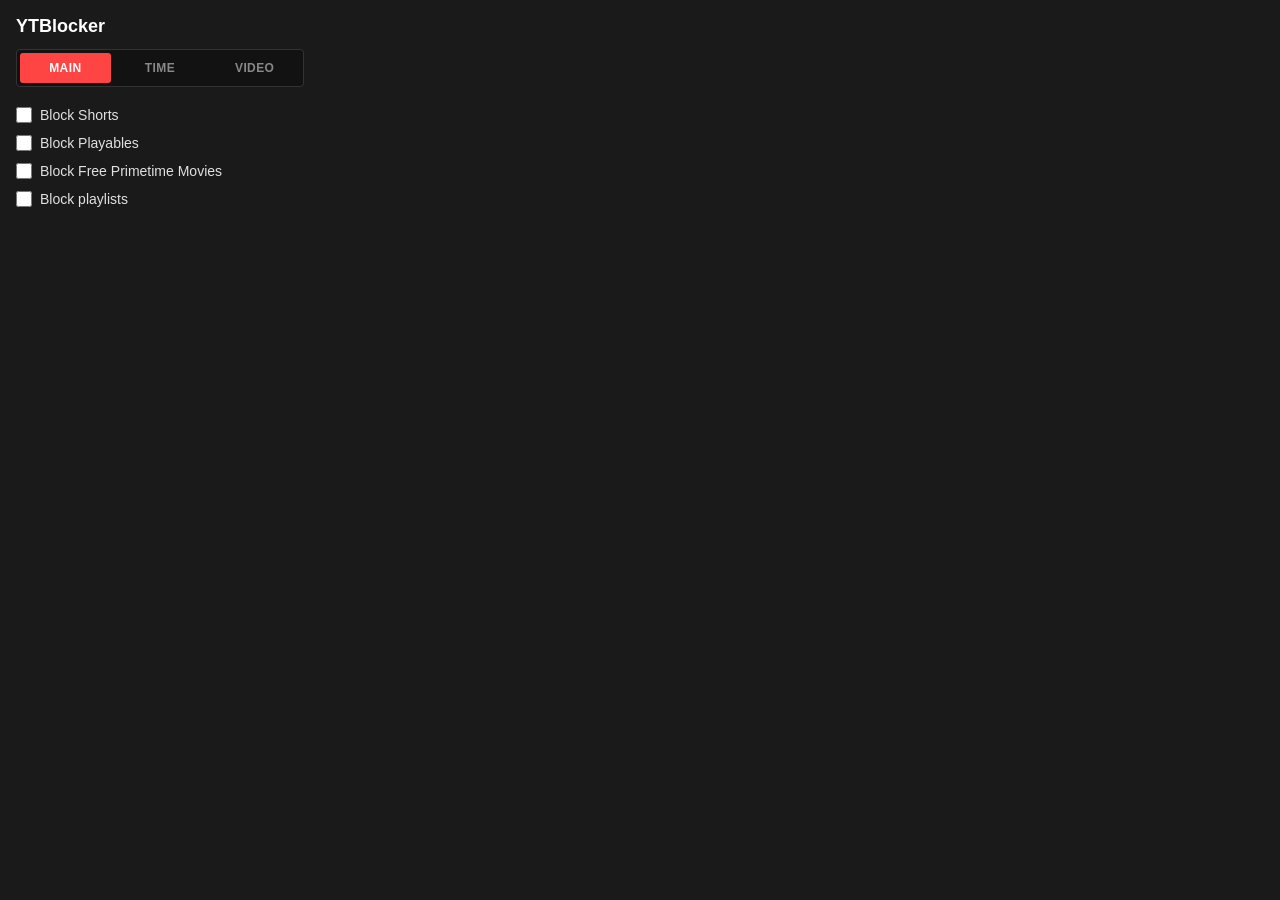
==== popup/popup.html @ 486ce755 "main, time, and video tabs. creation date filter / video duration filter" ====
<!DOCTYPE html>
<html lang="en">
<head>
  <meta charset="UTF-8">
  <link rel="stylesheet" href="popup.css">
</head>
<body>
  <h1>YTBlocker</h1>

  <nav class="tabs" role="tablist" aria-label="Settings sections">
    <button class="tab active" id="mainTab" type="button" role="tab" aria-selected="true" aria-controls="mainPanel" data-tab="mainPanel">Main</button>
    <button class="tab" id="timeTab" type="button" role="tab" aria-selected="false" aria-controls="timePanel" data-tab="timePanel">Time</button>
    <button class="tab" id="videoTab" type="button" role="tab" aria-selected="false" aria-controls="videoPanel" data-tab="videoPanel">Video</button>
  </nav>

  <section class="tab-panel active" id="mainPanel" role="tabpanel" aria-labelledby="mainTab">
    <section class="toggles">
      <label class="toggle-row">
        <input type="checkbox" id="shortsToggle">
        <span>Block Shorts</span>
      </label>
      <label class="toggle-row">
        <input type="checkbox" id="playablesToggle">
        <span>Block Playables</span>
      </label>
      <label class="toggle-row">
        <input type="checkbox" id="primetimeToggle">
        <span>Block Free Primetime Movies</span>
      </label>
      <label class="toggle-row">
        <input type="checkbox" id="playlistDismissalToggle">
        <span>Block playlists</span>
      </label>
    </section>
  </section>

  <section class="tab-panel" id="timePanel" role="tabpanel" aria-labelledby="timeTab" hidden>
    <section class="timing-section">
      <div class="section-heading-row">
        <h2>Randomized Deletes Range</h2>
        <button class="info-button" id="deleteRangeInfoToggle" type="button" aria-expanded="false" aria-controls="deleteRangeInfo">i</button>
      </div>
      <div class="info-popover" id="deleteRangeInfo" role="status" hidden>
        This randomized delay is used to mimic human behavior between automated delete actions.
      </div>
      <div class="timing-row">
        <label>
          <span>Min</span>
          <input type="number" id="delayMinInput" min="1" max="120" step="1">
        </label>
        <label>
          <span>Max</span>
          <input type="number" id="delayMaxInput" min="1" max="120" step="1">
        </label>
        <span class="timing-unit">seconds</span>
      </div>
    </section>

    <section class="duration-section">
      <h2>Video Duration</h2>
      <div class="duration-row">
        <label>
          <span>Min</span>
          <input type="text" id="durationMinInput" placeholder="any" title="Use any, seconds, M:SS, or H:MM:SS">
        </label>
        <label>
          <span>Max</span>
          <input type="text" id="durationMaxInput" placeholder="any" title="Use any, seconds, M:SS, or H:MM:SS">
        </label>
      </div>
    </section>

    <section class="creation-section">
      <h2>Creation Date</h2>
      <div class="creation-row">
        <label>
          <span>Min age</span>
          <input type="text" id="ageMinInput" placeholder="any" title="Use any, days, 12h, 2w, 3mo, or 1y">
        </label>
        <label>
          <span>Max age</span>
          <input type="text" id="ageMaxInput" placeholder="any" title="Use any, days, 12h, 2w, 3mo, or 1y">
        </label>
        <span class="timing-unit">days</span>
      </div>
    </section>
  </section>

  <section class="tab-panel" id="videoPanel" role="tabpanel" aria-labelledby="videoTab" hidden>
    <section class="keywords-section">
      <h2>Keywords</h2>
      <div class="keyword-input-row">
        <input type="text" id="keywordInput" placeholder="Add keyword...">
        <button id="addKeyword">+</button>
      </div>
      <ul id="keywordList"></ul>
      <label class="toggle-row">
        <input type="checkbox" id="keywordDismissalToggle">
        <span>Enable keyword dismissal</span>
      </label>
    </section>

    <section class="channels-section">
      <h2>Channels</h2>
      <div class="keyword-input-row">
        <input type="text" id="channelInput" placeholder="Add channel...">
        <button id="addChannel">+</button>
      </div>
      <ul id="channelList"></ul>
      <label class="toggle-row">
        <input type="checkbox" id="channelBlockingToggle">
        <span>Block matching channels</span>
      </label>
    </section>
  </section>

  <script src="popup.js"></script>
</body>
</html>
---- popup/popup.css ----
* {
  box-sizing: border-box;
  margin: 0;
  padding: 0;
}

body {
  width: 320px;
  font-family: -apple-system, BlinkMacSystemFont, "Segoe UI", Roboto, sans-serif;
  font-size: 14px;
  color: #e1e1e1;
  background: #1a1a1a;
  padding: 16px;
}

h1 {
  font-size: 18px;
  font-weight: 600;
  margin-bottom: 12px;
  color: #fff;
}

h2 {
  font-size: 13px;
  font-weight: 600;
  text-transform: uppercase;
  letter-spacing: 0.5px;
  color: #888;
  margin-bottom: 8px;
}

.tabs {
  display: grid;
  grid-template-columns: repeat(3, 1fr);
  gap: 4px;
  margin-bottom: 14px;
  padding: 3px;
  border: 1px solid #333;
  border-radius: 4px;
  background: #121212;
}

.tab {
  min-height: 30px;
  border: 0;
  border-radius: 3px;
  background: transparent;
  color: #888;
  font-size: 12px;
  font-weight: 700;
  text-transform: uppercase;
  letter-spacing: 0.4px;
  cursor: pointer;
}

.tab:hover {
  color: #e1e1e1;
}

.tab.active {
  background: #ff4444;
  color: #fff;
}

.tab-panel[hidden] {
  display: none;
}

.tab-panel section:last-child {
  margin-bottom: 0;
  border-bottom: 0;
  padding-bottom: 0;
}

.toggles {
  margin-bottom: 16px;
  border-bottom: 1px solid #333;
  padding-bottom: 16px;
}

.toggle-row {
  display: flex;
  align-items: center;
  gap: 8px;
  padding: 6px 0;
  cursor: pointer;
}

.toggle-row input[type="checkbox"] {
  width: 16px;
  height: 16px;
  accent-color: #ff4444;
}

.timing-section,
.duration-section,
.creation-section,
.keywords-section,
.channels-section {
  margin-bottom: 16px;
  border-bottom: 1px solid #333;
  padding-bottom: 16px;
}

.timing-section h2,
.duration-section h2,
.creation-section h2,
.keywords-section h2,
.channels-section h2 {
  margin-top: 4px;
}

.section-heading-row {
  position: relative;
  display: flex;
  align-items: center;
  justify-content: space-between;
  gap: 8px;
  margin-bottom: 8px;
}

.section-heading-row h2 {
  margin-bottom: 0;
}

.info-button {
  width: 20px;
  height: 20px;
  border: 1px solid #555;
  border-radius: 50%;
  background: #222;
  color: #aaa;
  font-size: 12px;
  font-weight: 700;
  line-height: 18px;
  cursor: pointer;
}

.info-button:hover,
.info-button[aria-expanded="true"] {
  border-color: #ff4444;
  color: #fff;
}

.info-popover {
  margin: -2px 0 10px;
  padding: 8px 10px;
  border: 1px solid #3f3f3f;
  border-left: 3px solid #ff4444;
  border-radius: 4px;
  background: #202020;
  color: #d6d6d6;
  font-size: 12px;
  line-height: 1.35;
}

.timing-row,
.duration-row,
.creation-row {
  display: grid;
  gap: 8px;
}

.timing-row {
  grid-template-columns: 1fr 1fr auto;
  align-items: end;
}

.duration-row {
  grid-template-columns: 1fr 1fr;
}

.creation-row {
  grid-template-columns: 1fr 1fr auto;
  align-items: end;
}

.timing-row label,
.duration-row label,
.creation-row label {
  display: grid;
  gap: 4px;
  color: #aaa;
  font-size: 12px;
}

.timing-row input,
.duration-row input,
.creation-row input {
  width: 100%;
  padding: 6px 8px;
  border: 1px solid #444;
  border-radius: 4px;
  background: #2a2a2a;
  color: #e1e1e1;
  font-size: 13px;
}

.timing-unit {
  padding-bottom: 7px;
  color: #888;
  font-size: 12px;
}

.keyword-input-row {
  display: flex;
  gap: 6px;
  margin-bottom: 8px;
}

.keyword-input-row input {
  flex: 1;
  padding: 6px 8px;
  border: 1px solid #444;
  border-radius: 4px;
  background: #2a2a2a;
  color: #e1e1e1;
  font-size: 13px;
}

.keyword-input-row input::placeholder {
  color: #666;
}

.keyword-input-row button {
  padding: 6px 12px;
  border: none;
  border-radius: 4px;
  background: #ff4444;
  color: #fff;
  font-size: 16px;
  font-weight: 600;
  cursor: pointer;
}

.keyword-input-row button:hover {
  background: #e03030;
}

#keywordList,
#channelList {
  list-style: none;
  max-height: 150px;
  overflow-y: auto;
  margin-bottom: 8px;
}

#keywordList li,
#channelList li {
  display: flex;
  align-items: center;
  justify-content: space-between;
  padding: 4px 0;
  border-bottom: 1px solid #2a2a2a;
}

#keywordList li .kw-text,
#channelList li .kw-text {
  flex: 1;
  font-size: 13px;
}

#keywordList li .kw-case,
#channelList li .kw-case {
  font-size: 11px;
  padding: 2px 6px;
  border: 1px solid #555;
  border-radius: 3px;
  background: transparent;
  color: #aaa;
  cursor: pointer;
  margin-right: 6px;
}

#keywordList li .kw-case.active,
#channelList li .kw-case.active {
  border-color: #ff4444;
  color: #ff4444;
}

#keywordList li .kw-remove,
#channelList li .kw-remove {
  background: none;
  border: none;
  color: #666;
  font-size: 16px;
  cursor: pointer;
  padding: 0 4px;
}

#keywordList li .kw-remove:hover,
#channelList li .kw-remove:hover {
  color: #ff4444;
}
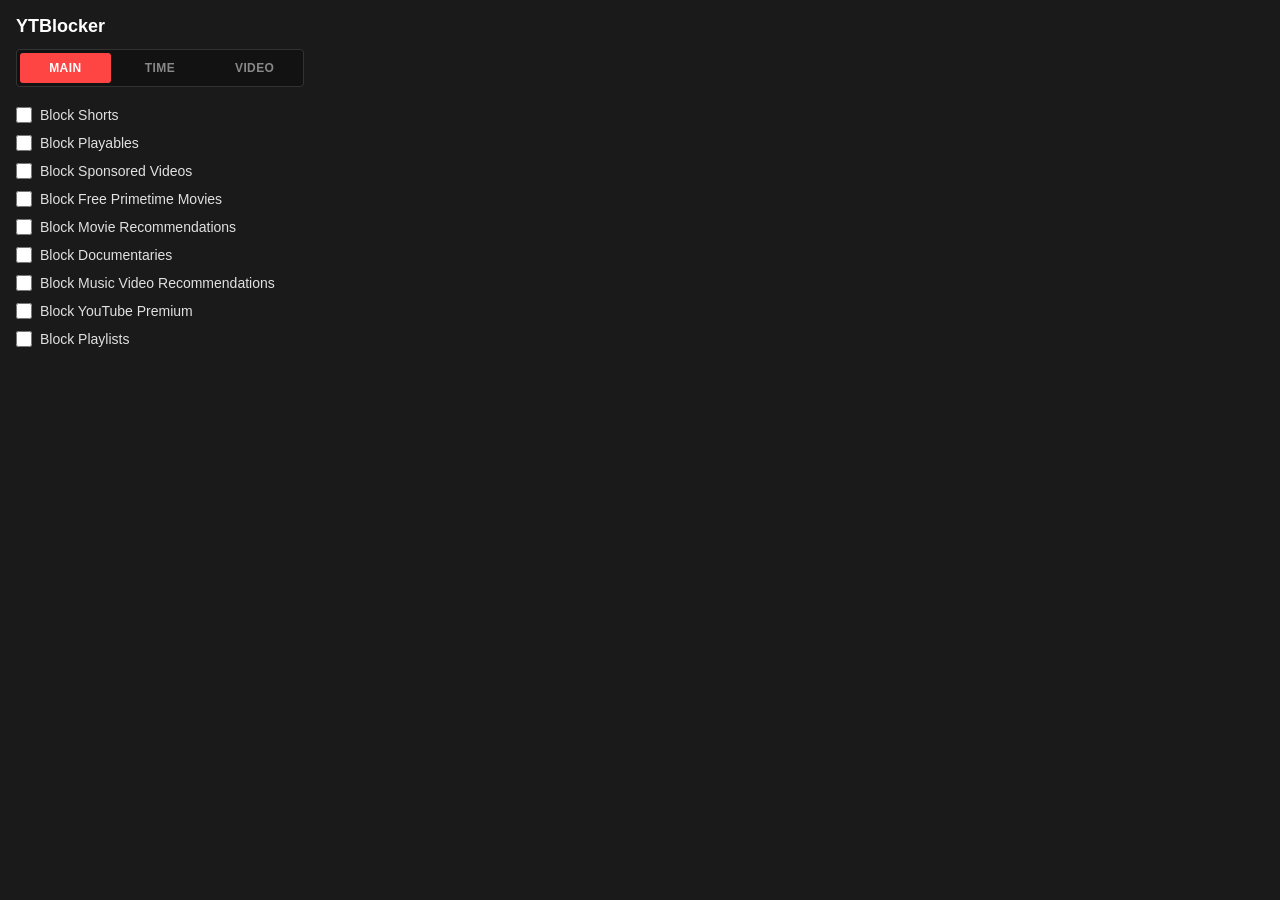
==== commit 8b31ca26: "everything" ====
--- a/popup/popup.html
+++ b/popup/popup.html
@@ -24,12 +24,32 @@
         <span>Block Playables</span>
       </label>
       <label class="toggle-row">
+        <input type="checkbox" id="sponsoredVideosToggle">
+        <span>Block Sponsored Videos</span>
+      </label>
+      <label class="toggle-row">
         <input type="checkbox" id="primetimeToggle">
         <span>Block Free Primetime Movies</span>
       </label>
       <label class="toggle-row">
+        <input type="checkbox" id="movieRecommendationsToggle">
+        <span>Block Movie Recommendations</span>
+      </label>
+      <label class="toggle-row">
+        <input type="checkbox" id="documentaryRecommendationsToggle">
+        <span>Block Documentaries</span>
+      </label>
+      <label class="toggle-row">
+        <input type="checkbox" id="musicVideoRecommendationsToggle">
+        <span>Block Music Video Recommendations</span>
+      </label>
+      <label class="toggle-row">
+        <input type="checkbox" id="premiumSectionsDismissalToggle">
+        <span>Block YouTube Premium</span>
+      </label>
+      <label class="toggle-row">
         <input type="checkbox" id="playlistDismissalToggle">
-        <span>Block playlists</span>
+        <span>Block Playlists</span>
       </label>
     </section>
   </section>
